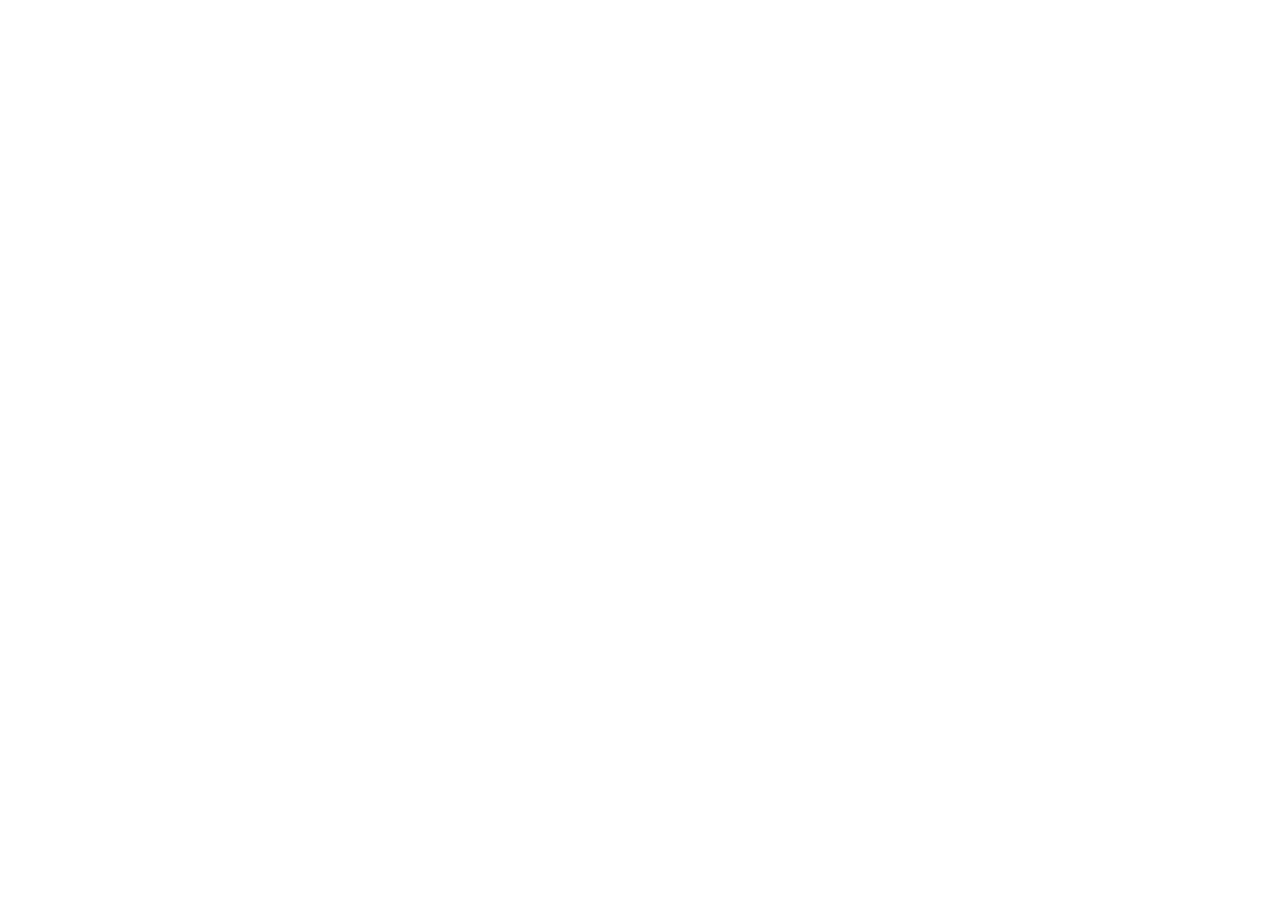
==== SolnWin.html @ f7c5dd64 "Add files via upload" ====
<!DOCTYPE html>
<html>
<head>
<title>Radar Solution Window</title>
<meta charset="utf-8">
<meta name="viewport" content="width=device-width, initial-scale=1">
<link rel="stylesheet" href="https://maxcdn.bootstrapcdn.com/bootstrap/4.5.2/css/bootstrap.min.css">
<script src="https://ajax.googleapis.com/ajax/libs/jquery/3.5.1/jquery.min.js"></script>
<script src="https://polyfill.io/v3/polyfill.min.js?features=es6"></script>
<script type="text/javascript" id="MathJax-script" async
  src="https://cdnjs.cloudflare.com/ajax/libs/mathjax/2.7.7/latest.js?config=TeX-MML-AM_CHTML">
</script>
<script src="https://maxcdn.bootstrapcdn.com/bootstrap/4.5.2/js/bootstrap.min.js"></script>
<style>
  #a2 {
    color: red;
    margin: 20px;
  }
</style>
</head>
<body>
  <canvas id="myCanvas3" width="0.5" height="0.5" style="border:none"></canvas>
  <div class="container" style="margin-left:30px">
      <h4 id="a2"></h4>
  </div>
  <script src="utils_radar_module.js"></script>
</body>
</html>
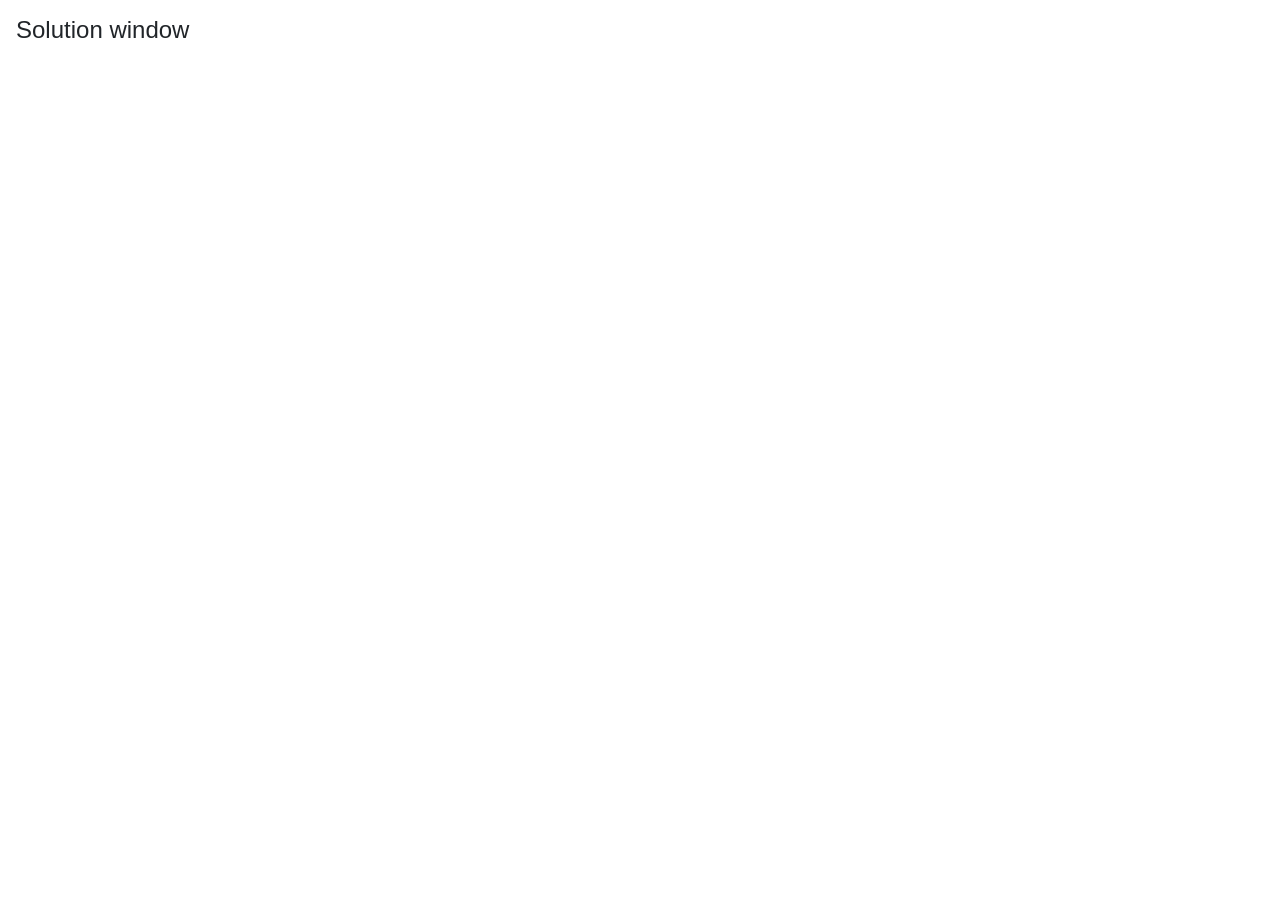
==== commit ff266955: "Add files via upload" ====
--- a/SolnWin.html
+++ b/SolnWin.html
@@ -1,28 +1,49 @@
-<!DOCTYPE html>
-<html>
-<head>
-<title>Radar Solution Window</title>
-<meta charset="utf-8">
-<meta name="viewport" content="width=device-width, initial-scale=1">
-<link rel="stylesheet" href="https://maxcdn.bootstrapcdn.com/bootstrap/4.5.2/css/bootstrap.min.css">
-<script src="https://ajax.googleapis.com/ajax/libs/jquery/3.5.1/jquery.min.js"></script>
-<script src="https://polyfill.io/v3/polyfill.min.js?features=es6"></script>
-<script type="text/javascript" id="MathJax-script" async
-  src="https://cdnjs.cloudflare.com/ajax/libs/mathjax/2.7.7/latest.js?config=TeX-MML-AM_CHTML">
-</script>
-<script src="https://maxcdn.bootstrapcdn.com/bootstrap/4.5.2/js/bootstrap.min.js"></script>
-<style>
-  #a2 {
-    color: red;
-    margin: 20px;
-  }
-</style>
-</head>
-<body>
-  <canvas id="myCanvas3" width="0.5" height="0.5" style="border:none"></canvas>
-  <div class="container" style="margin-left:30px">
-      <h4 id="a2"></h4>
-  </div>
-  <script src="utils_radar_module.js"></script>
-</body>
-</html>+<!DOCTYPE html>
+<html lang="en">
+<head>
+  <title>Solution window — Radar Revision</title>
+  <meta charset="utf-8">
+  <meta name="viewport" content="width=device-width, initial-scale=1">
+  <link rel="stylesheet" href="https://maxcdn.bootstrapcdn.com/bootstrap/4.5.2/css/bootstrap.min.css">
+  <script src="https://ajax.googleapis.com/ajax/libs/jquery/3.5.1/jquery.min.js"></script>
+  <script src="https://polyfill.io/v3/polyfill.min.js?features=es6"></script>
+  <script id="MathJax-script" async
+    src="https://cdnjs.cloudflare.com/ajax/libs/mathjax/2.7.7/latest.js?config=TeX-MML-AM_CHTML">
+  </script>
+  <script src="https://maxcdn.bootstrapcdn.com/bootstrap/4.5.2/js/bootstrap.min.js"></script>
+  <style>
+    :root { --bgcolour: #ffffff; }
+    body { margin: 16px; background-color: var(--bgcolour, #ffffff); }
+    #a2 { color: #9b0000; margin: 20px 0; }
+    .canvas-stack {
+      position: relative;
+      display: block;
+      margin: 0 0 12px 0;
+      min-height: 0;
+    }
+    .canvas-stack canvas {
+      display: block;
+      position: absolute;
+      left: 0;
+      top: 0;
+    }
+    #myCanvas3 { z-index: 1; }
+    #myCanvas3b { z-index: 2; pointer-events: none; }
+  </style>
+  <script type="text/x-mathjax-config">
+    MathJax.Hub.Config({ "fast-preview": { disabled: true }, tex2jax: { preview: "none" } });
+  </script>
+</head>
+<body>
+  <header>
+    <h1 class="h4">Solution window</h1>
+  </header>
+  <main>
+    <div class="canvas-stack" id="canvasStack3">
+      <canvas id="myCanvas3" width="0.5" height="0.5" style="border:none" aria-hidden="true"></canvas>
+      <canvas id="myCanvas3b" width="0.5" height="0.5" style="border:none" aria-hidden="true"></canvas>
+    </div>
+    <div id="a2" aria-live="polite" aria-atomic="false"></div>
+  </main>
+</body>
+</html>
